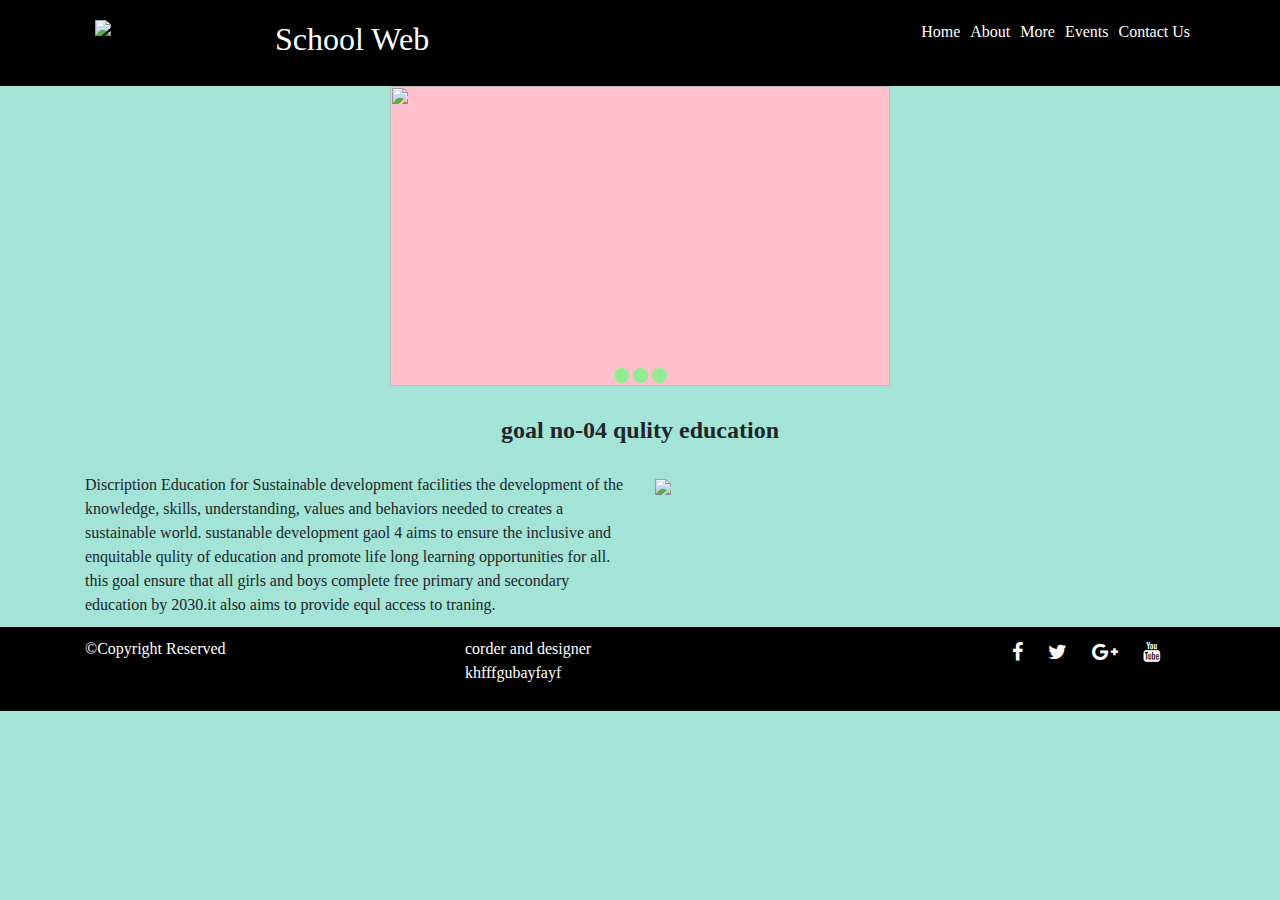
==== index.html @ 34e917a2 "update index.html" ====
<!DOCTYPE html>
<html>
<head>
<title>schoolweb</title>
<link rel="stylesheet" href="https://stackpath.bootstrapcdn.com/font-awesome/4.7.0/css/font-awesome.min.css">
<link rel="stylesheet" href="https://cdn.jsdelivr.net/npm/bootstrap@4.0.0/dist/css/bootstrap.min.css" integrity="sha384-Gn5384xqQ1aoWXA+058RXPxPg6fy4IWvTNh0E263XmFcJlSAwiGgFAW/dAiS6JXm" crossorigin="anonymous">
<link rel="stylesheet" type="text/css" href="css/style.css">
<style>
	.slider {
	  width: 500px;
	  height: 300px;
	  background-color: yellow;
	  margin-left: auto;
	  margin-right: auto;
	  margin-top: 0px;
	  text-align: center;
	  overflow: hidden;
	}
	.image-container {
	  width: 1500px;
	  background-color: pink;
	  height: 300px;
	  clear: both;
	  position: relative;
	  -webkit-transition: left 2s;
	  -moz-transition: left 2s;
	  -o-transition: left 2s;
	  transition: left 2s;
	}
	.slide {
	  float: left;
	  margin: 0px;
	  padding: 0px;
	  position: relative;
	}
	#slide-1:target ~ .image-container {
	  left: 0px;
	}
	#slide-2:target ~ .image-container {
	  left: -500px;
	}
	#slide-3:target ~ .image-container {
	  left: -1000px;
	}
	.buttons {
	  position: relative;
	  top: -20px;
	}
	.buttons a {
	  display: inline-block;
	  height: 15px;
	  width: 15px;
	  border-radius: 50px;
	  background-color: lightgreen;
	}
  </style>
</head>
<body>
	<section class="header-section">
		<div class="container">
			<div class="row">
				<div class="col-md-2">
					<div class="logo-img">
						<img src="images/logo.jpg" class="img-responsive header-logo-img">
					</div>						
				</div>
				<div class="col-md-4">						
					<h2>School Web</h2>
				</div>
				<div class="col-md-6">
					<div class="nav">
						<a href="file:///C:/Users/Thara/Desktop/home%20page/assignment%20(1)/index.html">Home</a>
						<a href="file:///C:/Users/Thara/Desktop/home%20page/assignment%20(1)/targets.html">About</a>
						<a href="">More</a>
						<a href="">Events</a>
						<a href="file:///C:/Users/Thara/Desktop/home%20page/assignment%20(1)/contact.html">Contact Us</a>
					</div>
				</div>
			</div>
		</div>
	</section>

	<div class="slider">
		<span id="slide-1"></span>
		<span id="slide-2"></span>
		<span id="slide-3"></span>
		<div class="image-container">
		  <img src="images/sdg.jpg" class="slide" width="500" height="300" />
		  <img src="images/images.jfif" class="slide" width="500" height="300" />
		  <img src="images/download.jfif" class="slide" width="500" height="300" />
		</div>
		<div class="buttons">
		  <a href="#slide-1"></a>
		  <a href="#slide-2"></a>
		  <a href="#slide-3"></a>
		</div>
	  </div>

	<section class="content-section">
		<div class="container">
			<div class="row">
				<div class="col-md-12">
					<div class="goal-heading text-center">
						<h4><b>goal no-04 qulity education</b></h4>
					</div>
				</div>		
			</div>
			<div class="row">
				<div class="col-md-6">
					<div class="goal-content text-left">
						Discription Education for Sustainable development facilities the development of the knowledge, skills, understanding, values and behaviors needed to creates a sustainable world. sustanable development gaol 4 aims to ensure the inclusive and enquitable qulity of education and promote  life long learning opportunities for all. this goal ensure that all girls and boys complete free primary and secondary education by 2030.it also aims to provide equl access to traning.
					</div>
				</div>
				<div class="col-md-6">
					<img src="images/pexels-photo-255379.jpeg" class="goal-left-img">			
				</div>
			</div>
		</div>		
	</section>
	
	<section class="footer-section">
		<div class="container">
			<div class="row">
				<div class="col-md-4">
					<p>&copy;Copyright Reserved</p>
				</div>
				<div class="col-md-4">
					<p>corder and designer<br>khfffgubayfayf</p>
				</div>
				<div class="col-md-4">
					<ul class="social-links text-right">
						<a herf="#"><i class="fa fa-facebook"></i></a>
						<a herf="#"><i class="fa fa-twitter"></i></a>
						<a herf="#"><i class="fa fa-google-plus"></i></a>
						<a herf="#"><i class="fa fa-youtube"></i></a>
						<a herf="#"><i class="fa fa-linkedin-sq"></i></a>
					</ul>
				</div>
			</div>
		</div>
	</section>
	
	<script src="js/script.js" ></script>
	<script src="https://code.jquery.com/jquery-3.2.1.slim.min.js" integrity="sha384-KJ3o2DKtIkvYIK3UENzmM7KCkRr/rE9/Qpg6aAZGJwFDMVNA/GpGFF93hXpG5KkN" crossorigin="anonymous"></script>
	<script src="https://cdn.jsdelivr.net/npm/popper.js@1.12.9/dist/umd/popper.min.js" integrity="sha384-ApNbgh9B+Y1QKtv3Rn7W3mgPxhU9K/ScQsAP7hUibX39j7fakFPskvXusvfa0b4Q" crossorigin="anonymous"></script>
	<script src="https://cdn.jsdelivr.net/npm/bootstrap@4.0.0/dist/js/bootstrap.min.js" integrity="sha384-JZR6Spejh4U02d8jOt6vLEHfe/JQGiRRSQQxSfFWpi1MquVdAyjUar5+76PVCmYl" crossorigin="anonymous"></script>
</body>
</html>
---- css/style.css ----
@import url(https://fonts.googleapis.com/css?family=Open+Sans:400,300,600);	

html {
	scroll-behavior: smooth;
}

body{
	font-family: verdana;
	background-color: #A3E4D7;
}

*{
	margin: 0;
	padding: 0;
	box-sizing: border-box;
}
.header-section{
	padding: 20px 0;
	background-color: black;
	color: white;
}

.nav{
	float: right;
}

.nav a{
	padding: 0 5px;
	text-decoration: none;
	color: white;
}

.content-section{
	padding: 10px 0;
}

.goal-heading {
	padding: 20px 0;
}

.goal-left-img{
	padding: 0;
}

.logo-img img{
	width: 100%;
	padding: 0px 10px 10px 10px;
}

.social-links{
	text-decoration: none;
	list-style-type: none;
	font-size: 20px;
}

.social-links a{
	padding: 10px;
}

.footer-section{
	padding: 10px 0;
	background-color: black;
	color: white;
}


/*  ================== Target Page ================== */
.content-head-section{
	background-image:url("images/pexels-photo-255379.jpg");
	font: #000;
	padding: 20px 0;
}


/* ==================== Contact Us ================== */
.contact-right-side{
	background-color: blue;
	padding: 20px;
	color: #fff;
}

.contact-left-side{
	background-color: burlywood;
	padding: 20px;
	color: #000;
}

.submit-btn{
	padding: 10px 0;
}

textarea[type=text],input[type=text] {
	width: 100%;
	padding: 12px 20px;
	margin: 8px 0;
	box-sizing: border-box;
	border: none;
	border-bottom: 2px solid blue;
	background: transparent;
  }
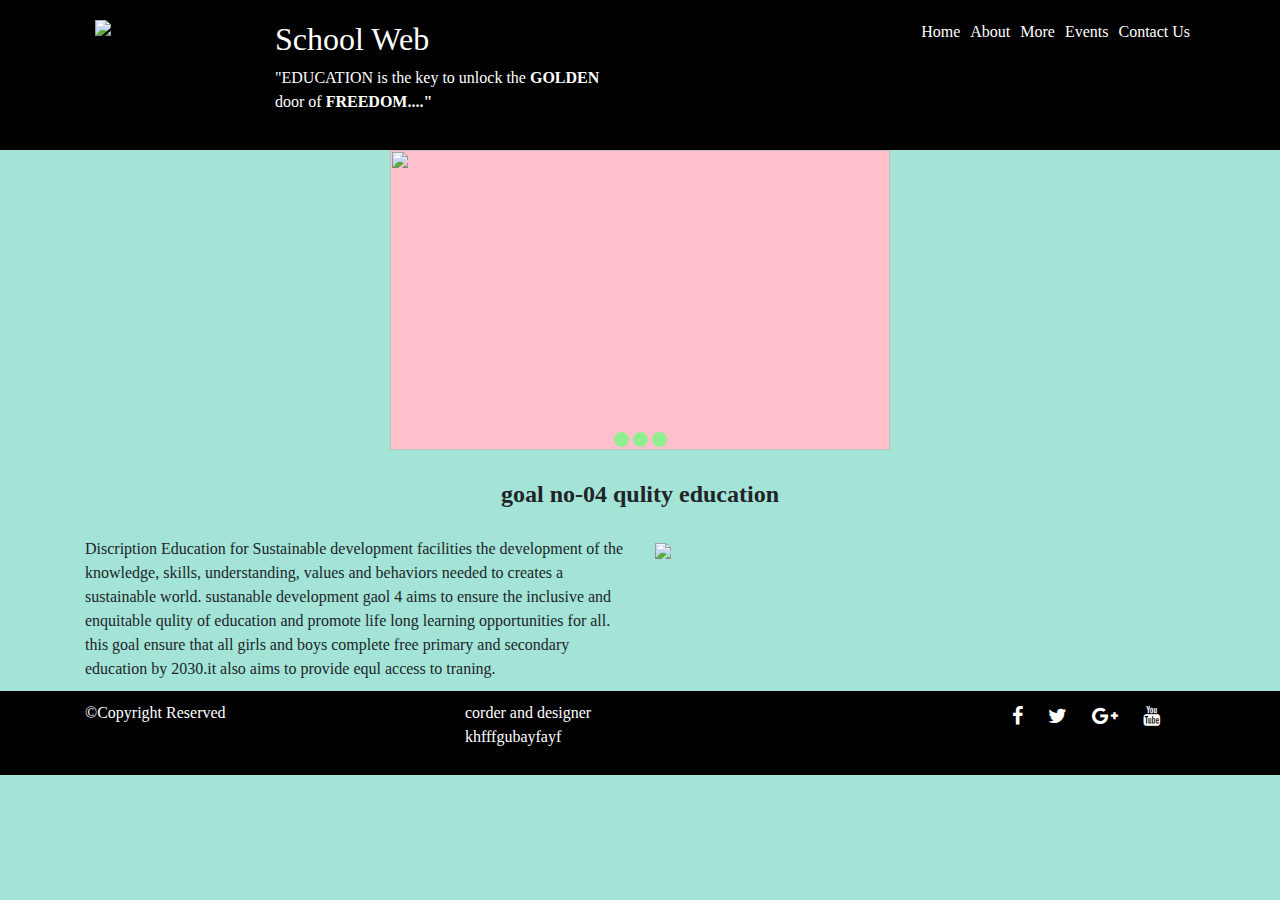
==== commit 79662411: "update index.html" ====
--- a/index.html
+++ b/index.html
@@ -66,6 +66,8 @@
 				</div>
 				<div class="col-md-4">						
 					<h2>School Web</h2>
+					<p class="theam">"EDUCATION is the key to unlock the <b>GOLDEN</b> door of <b>FREEDOM...."</b>
+					</p>
 				</div>
 				<div class="col-md-6">
 					<div class="nav">
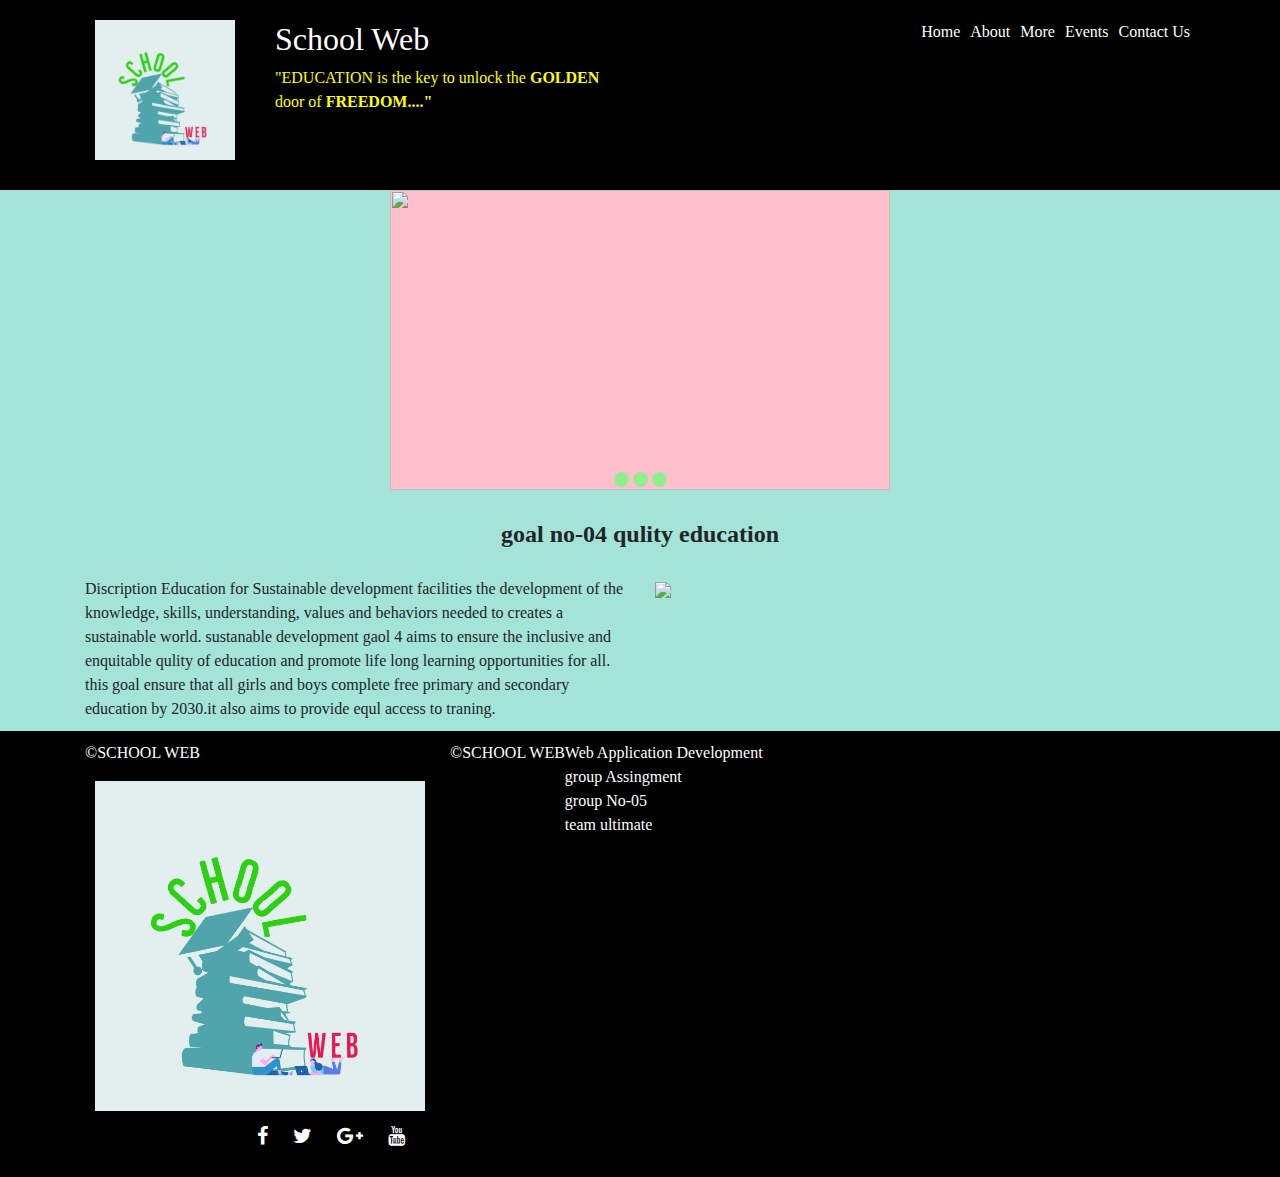
==== commit 6ae7cd82: "Merge branch 'main' of https://github.com/test-tharangani/Webproject" ====
--- a/index.html
+++ b/index.html
@@ -124,10 +124,13 @@
 		<div class="container">
 			<div class="row">
 				<div class="col-md-4">
-					<p>&copy;Copyright Reserved</p>
+					<p>&copy;SCHOOL WEB</p>
+					<div class="logo-img">
+						<img src="images/logo.jpg" class="img-responsive header-logo-img">
+					</div>
 				</div>
-				<div class="col-md-4">
-					<p>corder and designer<br>khfffgubayfayf</p>
+				<p>&copy;SCHOOL WEB</p>
+				<p>Web Application Development<br>group Assingment<br>group No-05<br>team ultimate</p>
 				</div>
 				<div class="col-md-4">
 					<ul class="social-links text-right">
--- a/css/style.css
+++ b/css/style.css
@@ -62,39 +62,7 @@
 	background-color: black;
 	color: white;
 }
-
-
-/*  ================== Target Page ================== */
-.content-head-section{
-	background-image:url("images/pexels-photo-255379.jpg");
-	font: #000;
-	padding: 20px 0;
-}
-
-
-/* ==================== Contact Us ================== */
-.contact-right-side{
-	background-color: blue;
-	padding: 20px;
-	color: #fff;
-}
-
-.contact-left-side{
-	background-color: burlywood;
-	padding: 20px;
-	color: #000;
-}
-
-.submit-btn{
-	padding: 10px 0;
-}
-
-textarea[type=text],input[type=text] {
-	width: 100%;
-	padding: 12px 20px;
-	margin: 8px 0;
-	box-sizing: border-box;
-	border: none;
-	border-bottom: 2px solid blue;
-	background: transparent;
-  }+.theam{
+	font-family: cursive;
+	color: yellow;
+}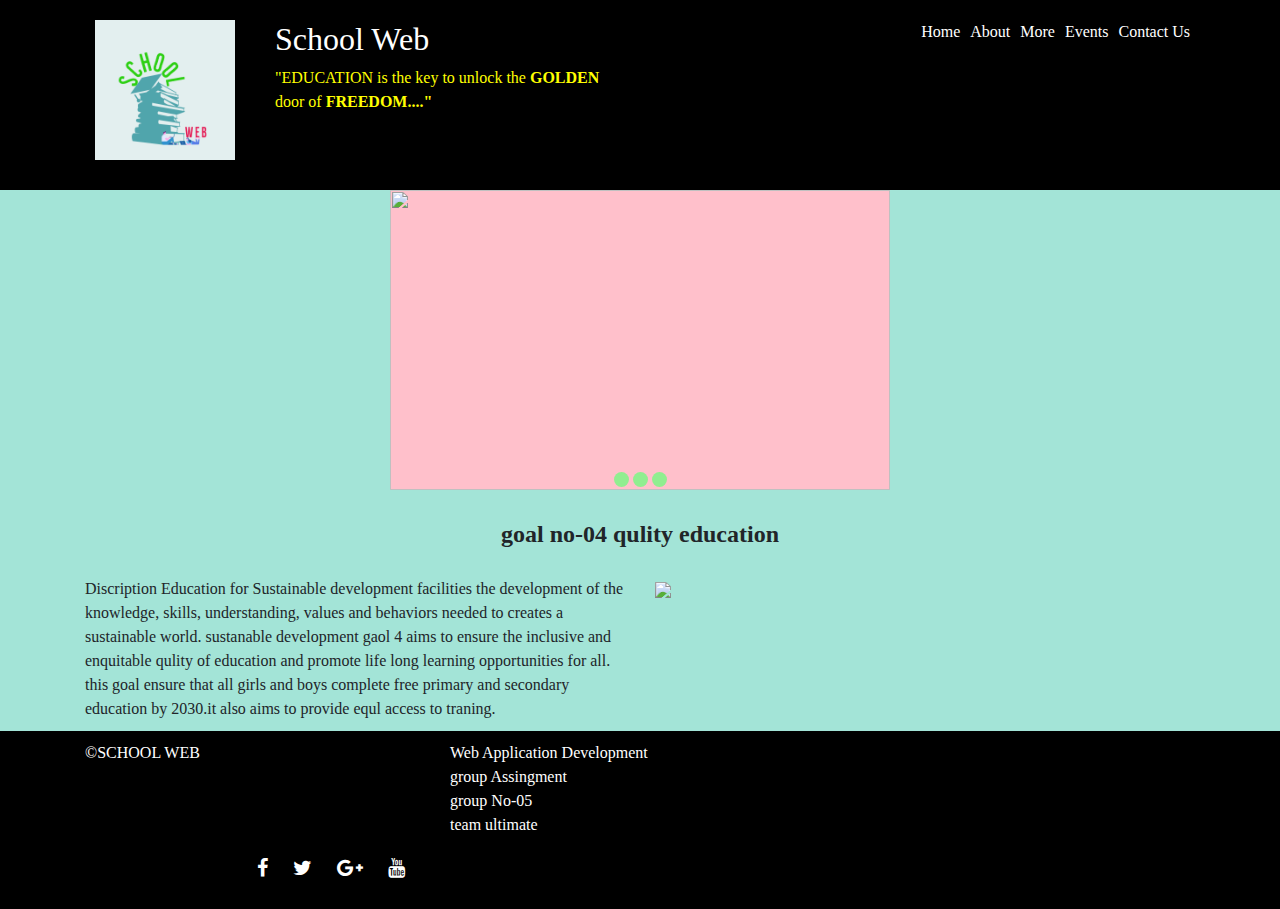
==== commit 19b210b1: "Update index.html" ====
--- a/index.html
+++ b/index.html
@@ -125,11 +125,7 @@
 			<div class="row">
 				<div class="col-md-4">
 					<p>&copy;SCHOOL WEB</p>
-					<div class="logo-img">
-						<img src="images/logo.jpg" class="img-responsive header-logo-img">
-					</div>
 				</div>
-				<p>&copy;SCHOOL WEB</p>
 				<p>Web Application Development<br>group Assingment<br>group No-05<br>team ultimate</p>
 				</div>
 				<div class="col-md-4">
